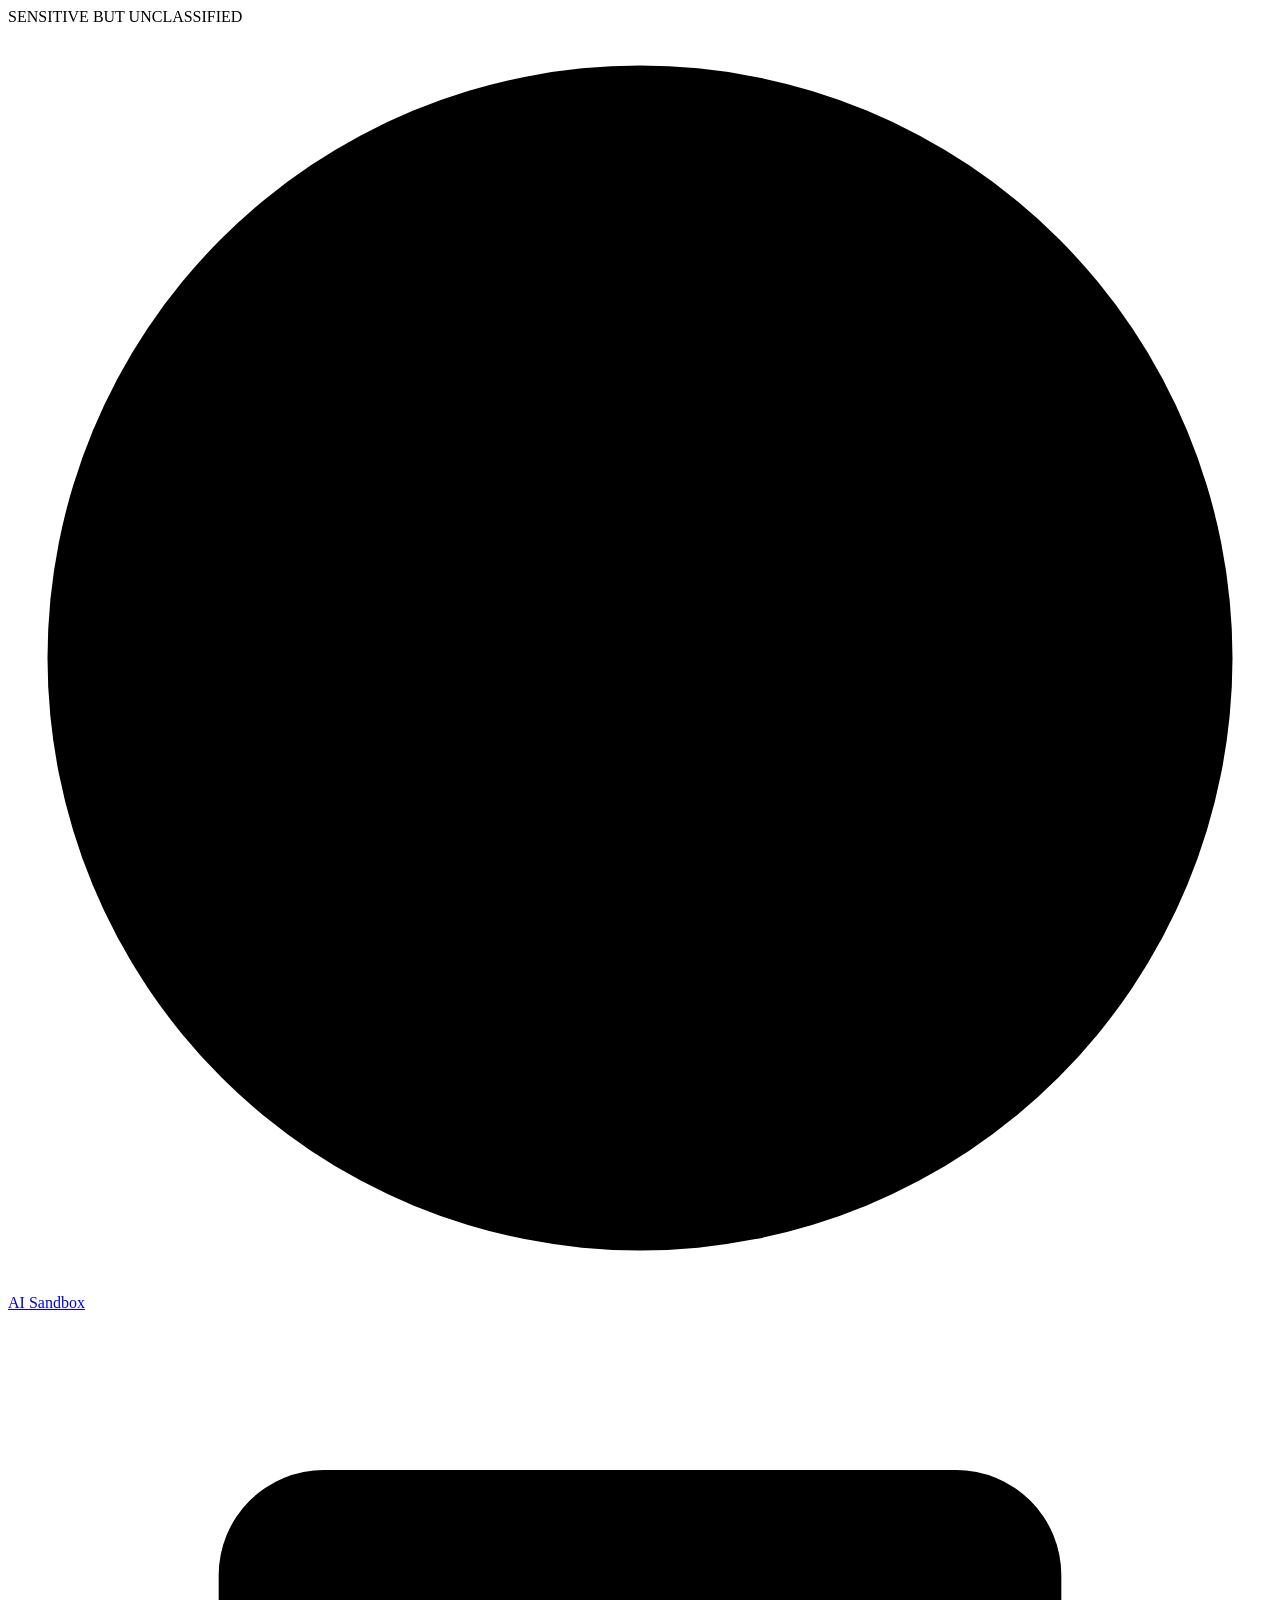
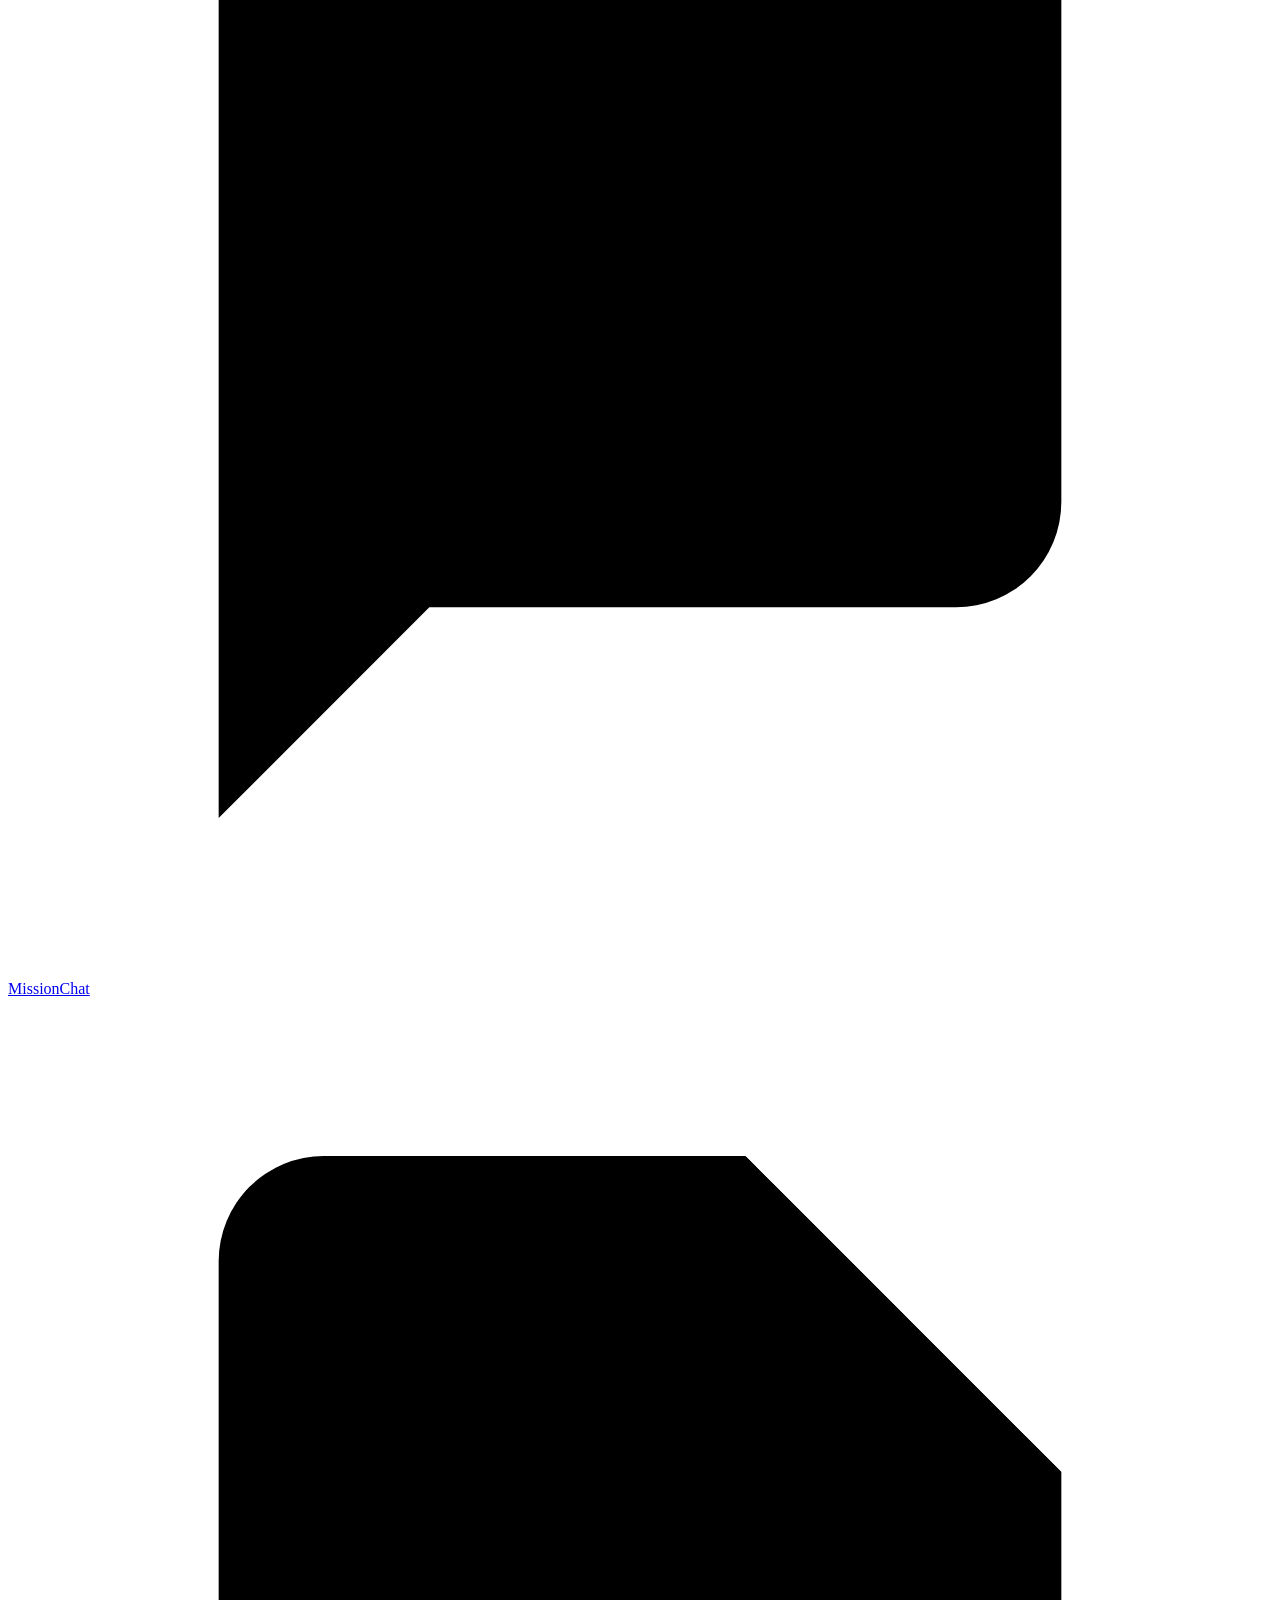
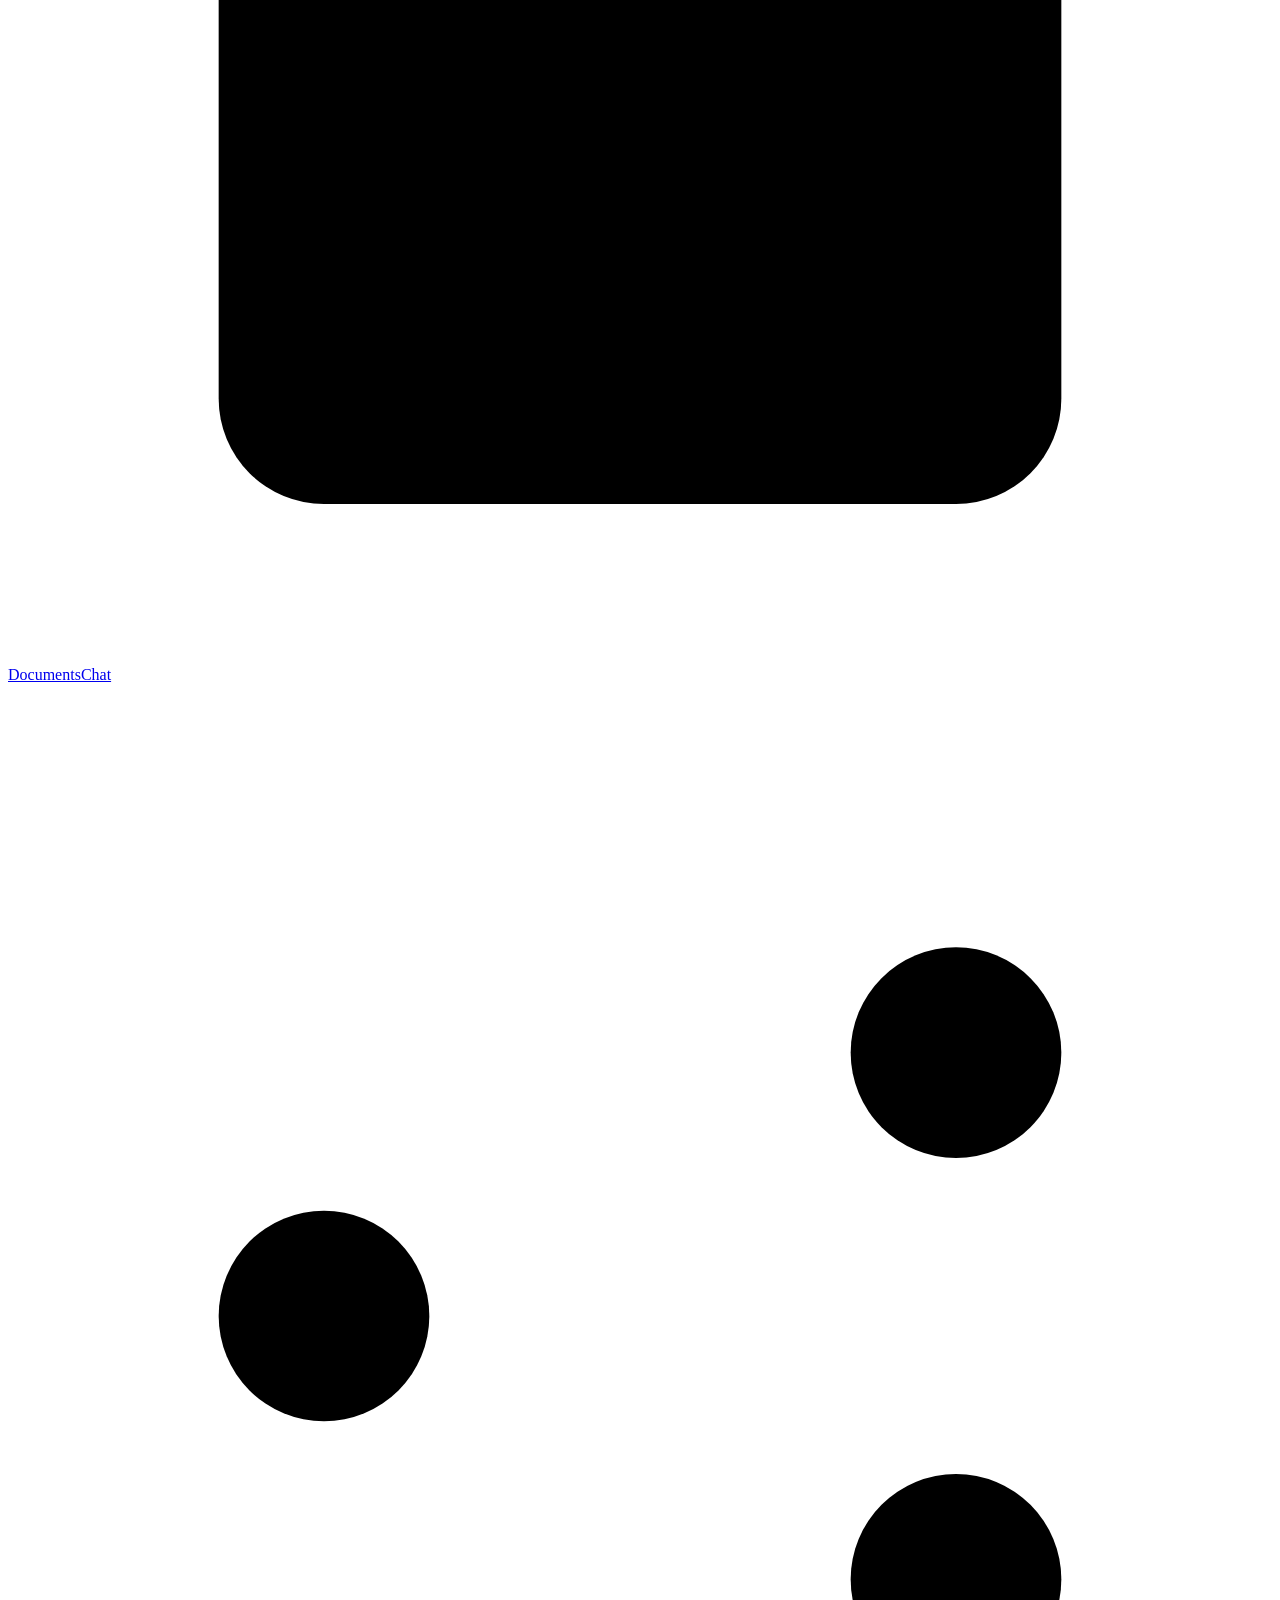
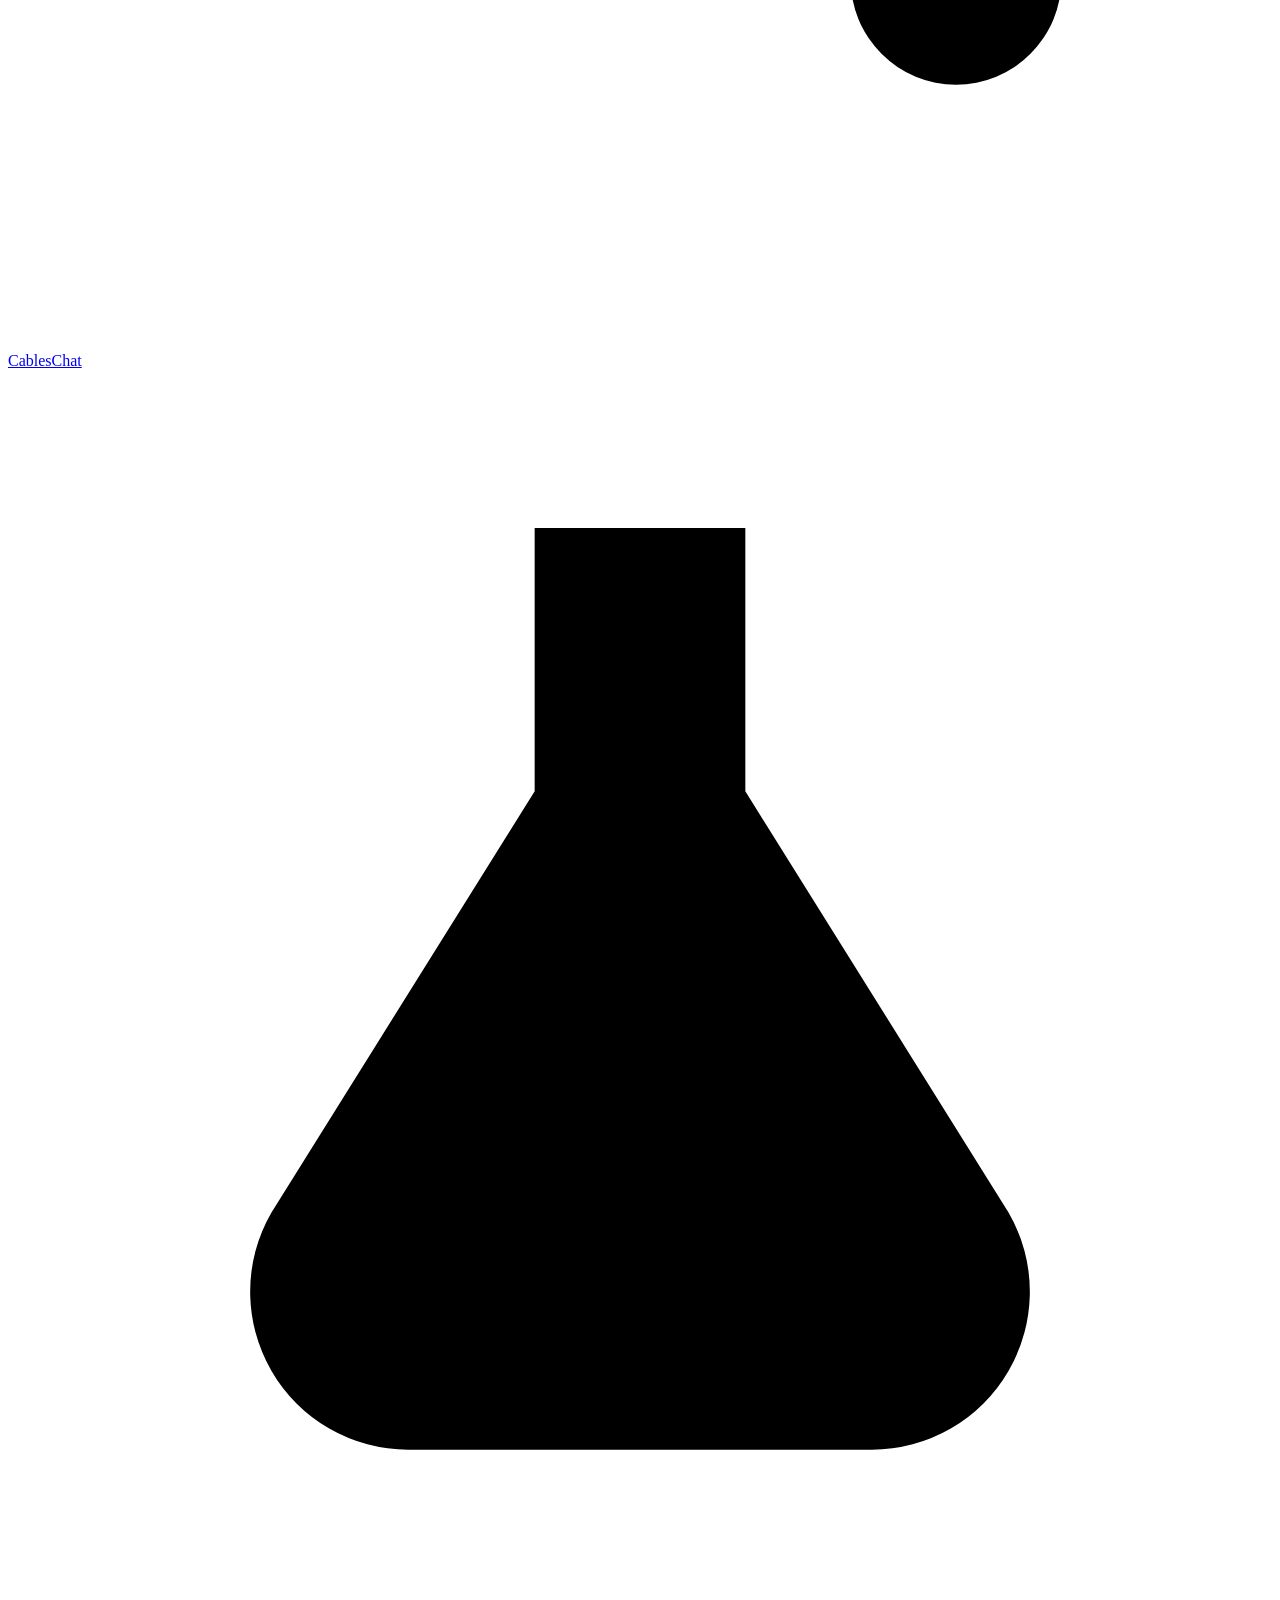
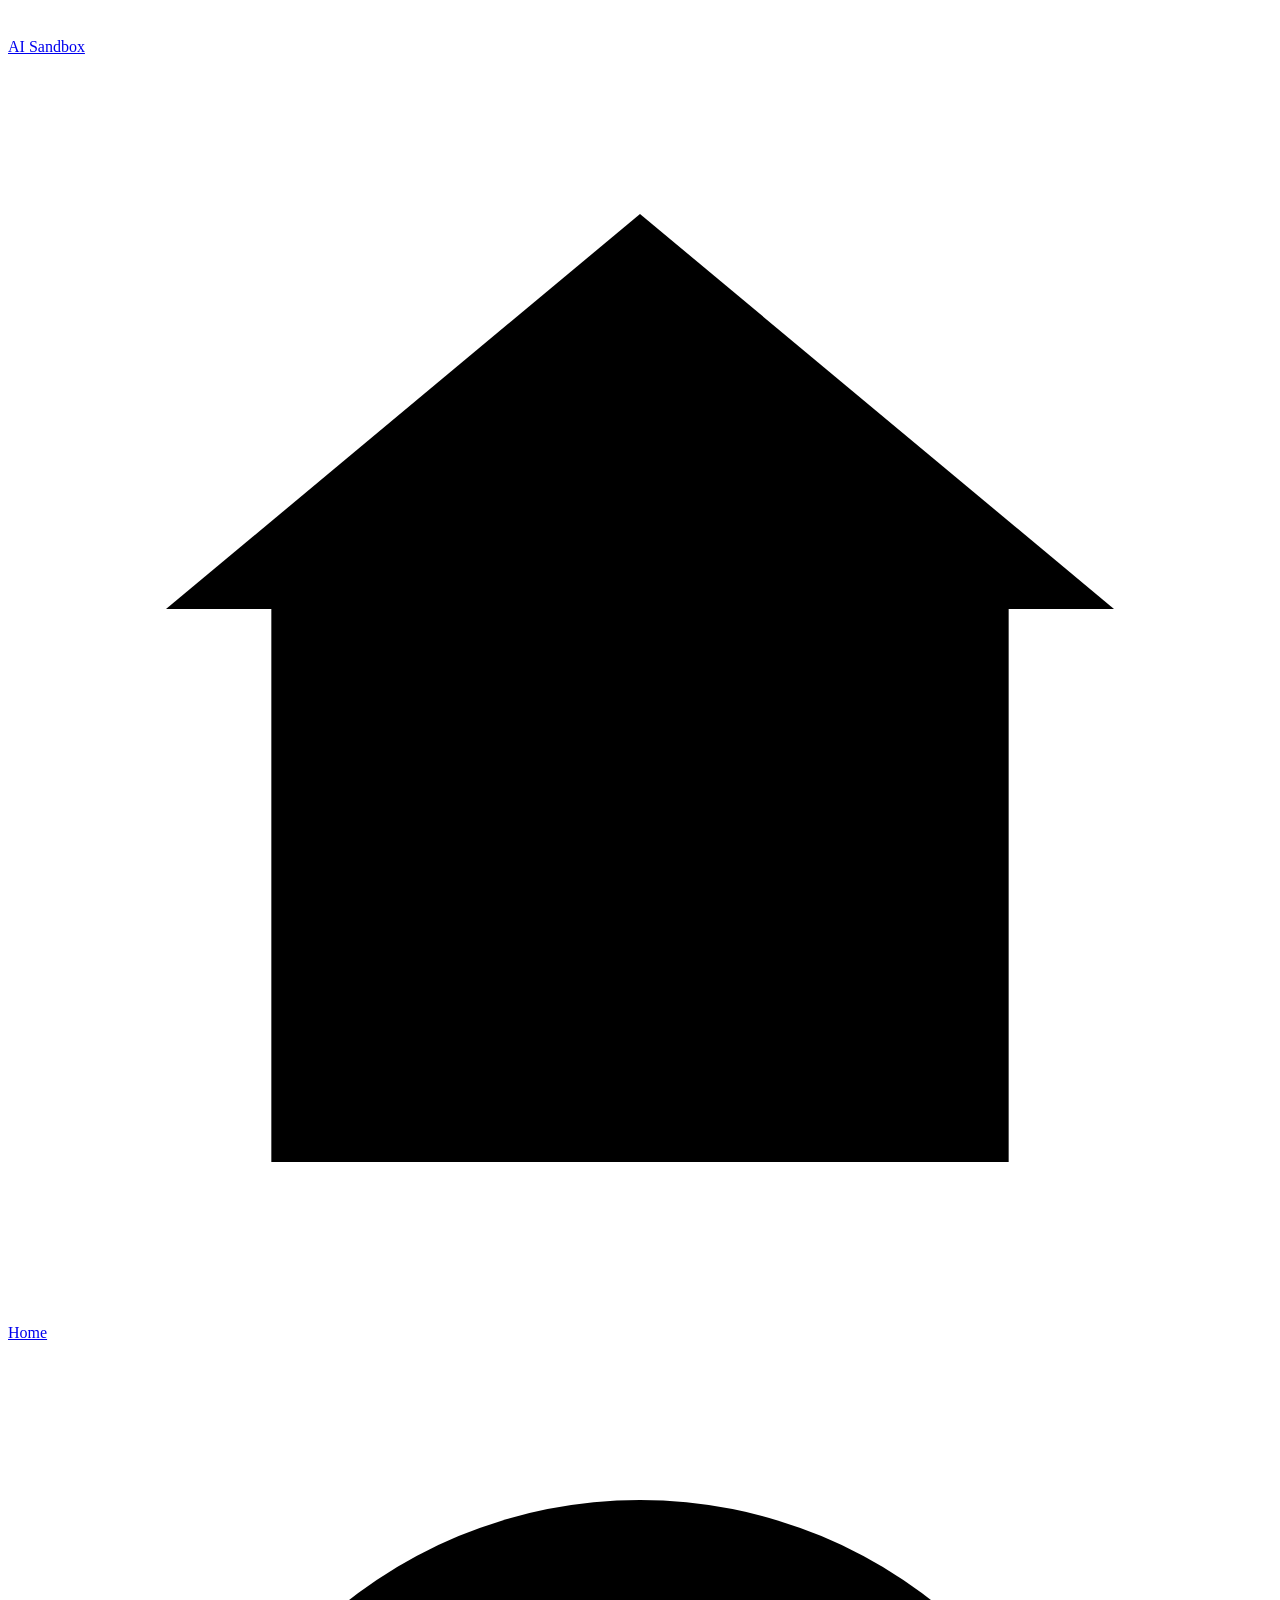
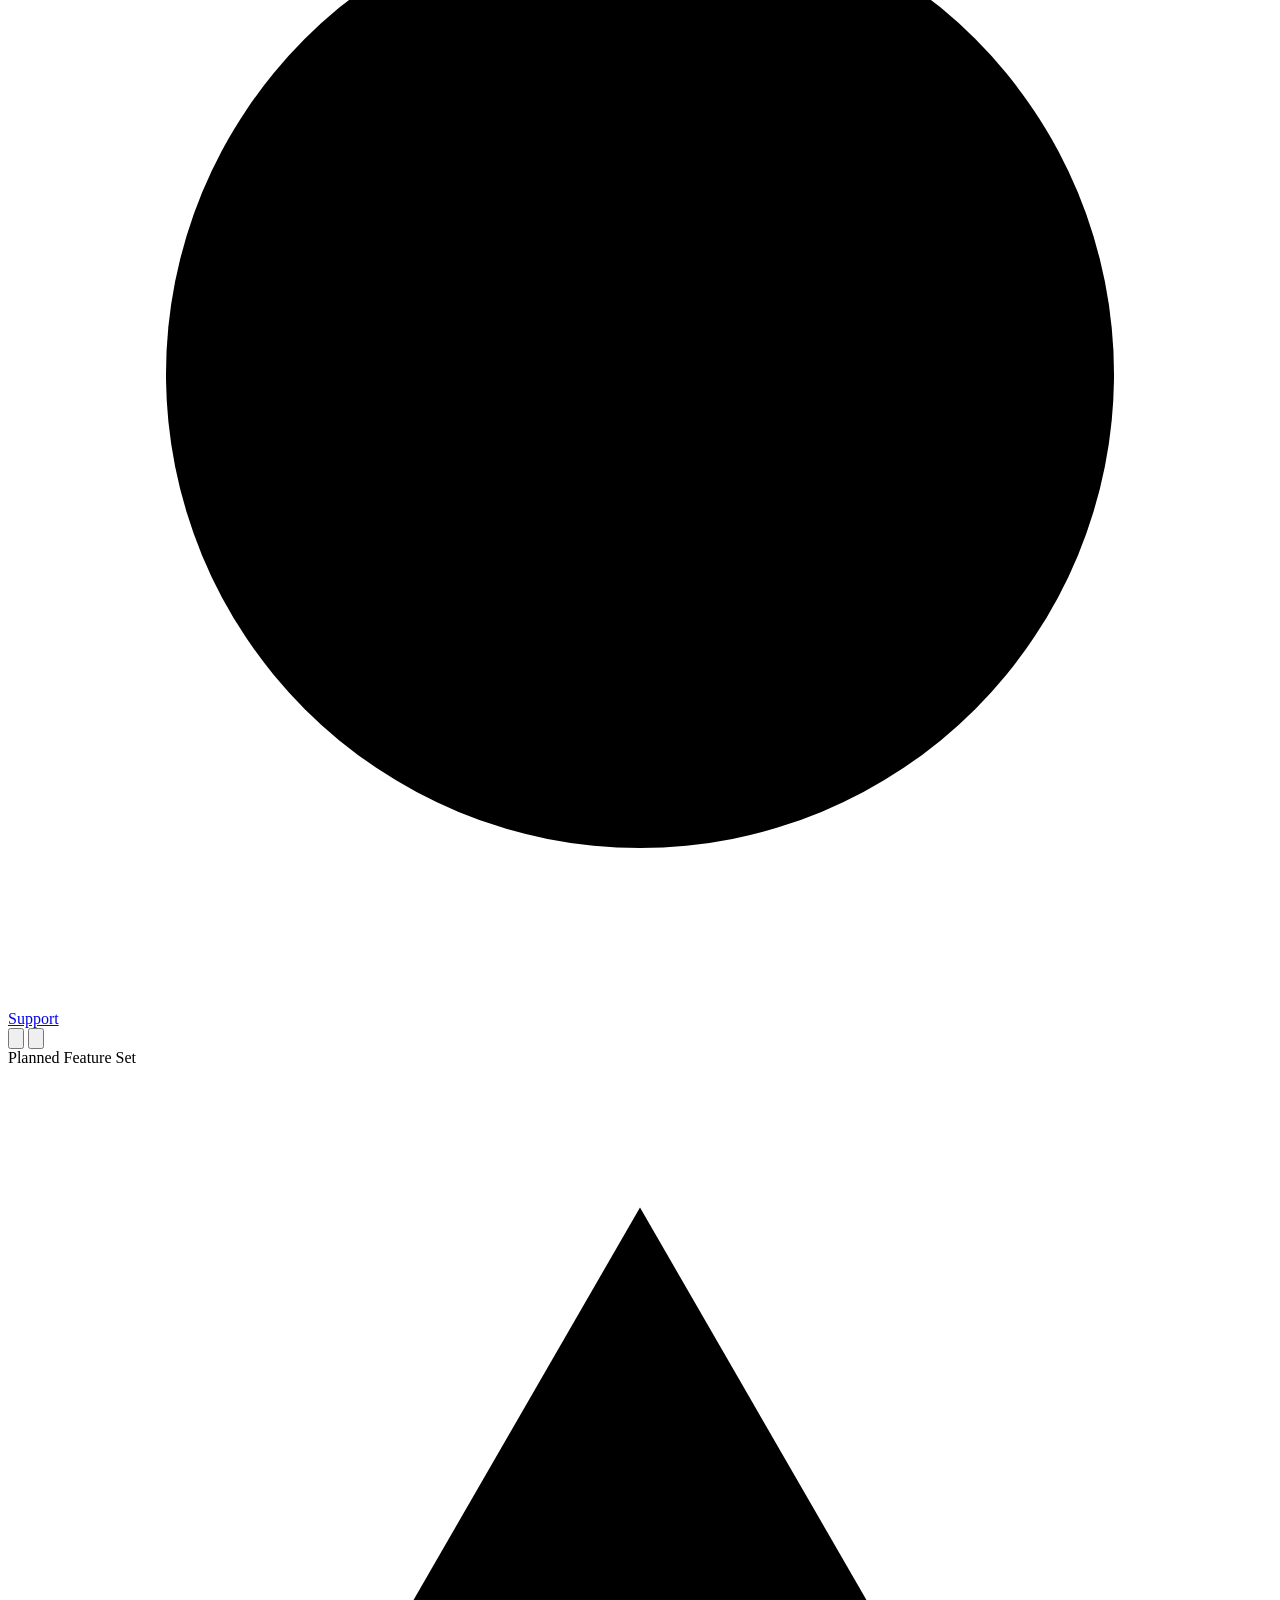
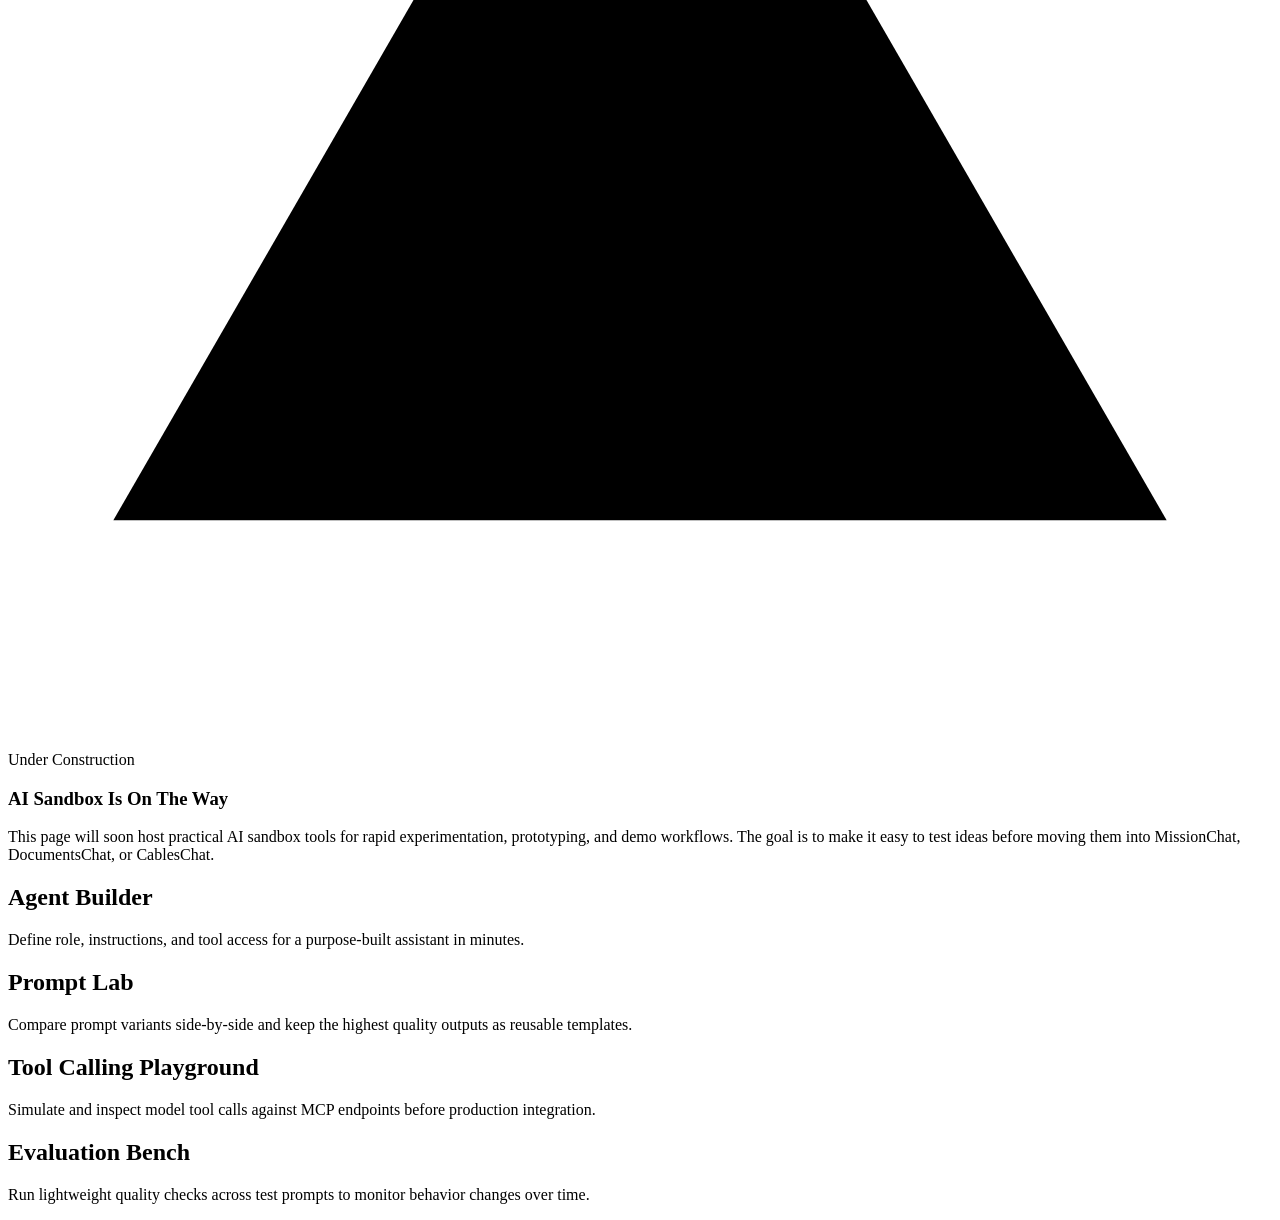
==== src/main/resources/static/aisandbox.html @ 53994b7b "MissionChat: Spring AI chat app with password gate, RAG, and MCP support Spring Boot application exp" ====
<!DOCTYPE html>
<html lang="en">
<head>
    <meta charset="UTF-8">
    <meta name="viewport" content="width=device-width, initial-scale=1.0">
    <title>AI Sandbox</title>
    <link rel="stylesheet" href="/aisandbox.css?v=20260325-01">
</head>
<body>
<div class="classification-banner">SENSITIVE BUT UNCLASSIFIED</div>
<div class="aisandbox-layout">
    <aside class="sidebar">
        <div class="sidebar-top">
            <a class="logo-link" href="/" aria-label="Back to home">
                <span class="logo-circle">
                    <svg viewBox="0 0 64 64" role="img" aria-hidden="true">
                        <circle cx="32" cy="32" r="30"></circle>
                        <path d="M16 33 L22 26 L27 34 L32 21 L37 39 L42 27 L48 33"></path>
                    </svg>
                </span>
                <span class="logo-text">AI Sandbox</span>
            </a>
        </div>

        <nav class="sidebar-nav" aria-label="AI Sandbox sections">
            <a href="/missionchat" class="nav-item">
                <span class="nav-icon" aria-hidden="true">
                    <svg viewBox="0 0 24 24">
                        <path d="M20 15a2 2 0 0 1-2 2H8l-4 4V5a2 2 0 0 1 2-2h12a2 2 0 0 1 2 2z"></path>
                    </svg>
                </span>
                <span class="nav-label">MissionChat</span>
            </a>
            <a href="/documentchat" class="nav-item">
                <span class="nav-icon" aria-hidden="true">
                    <svg viewBox="0 0 24 24">
                        <path d="M14 3H6a2 2 0 0 0-2 2v14a2 2 0 0 0 2 2h12a2 2 0 0 0 2-2V9z"></path>
                        <path d="M14 3v6h6"></path>
                        <path d="M8 13h8M8 17h6"></path>
                    </svg>
                </span>
                <span class="nav-label">DocumentsChat</span>
            </a>
            <a href="/cableschat" class="nav-item">
                <span class="nav-icon" aria-hidden="true">
                    <svg viewBox="0 0 24 24">
                        <circle cx="6" cy="12" r="2"></circle>
                        <circle cx="18" cy="7" r="2"></circle>
                        <circle cx="18" cy="17" r="2"></circle>
                        <path d="M8 12h8M16.6 8.4 8 11M16.6 15.6 8 13"></path>
                    </svg>
                </span>
                <span class="nav-label">CablesChat</span>
            </a>
            <a href="/aisandbox" class="nav-item active">
                <span class="nav-icon" aria-hidden="true">
                    <svg viewBox="0 0 24 24">
                        <path d="M9 3h6"></path>
                        <path d="M10 3v5l-5 8a3 3 0 0 0 2.6 4.5h8.8A3 3 0 0 0 19 16l-5-8V3"></path>
                        <path d="M9 14h6"></path>
                    </svg>
                </span>
                <span class="nav-label">AI Sandbox</span>
            </a>
        </nav>

        <div class="sidebar-footer">
            <a href="/" class="nav-item">
                <span class="nav-icon" aria-hidden="true">
                    <svg viewBox="0 0 24 24">
                        <path d="M3 10.5 12 3l9 7.5"></path>
                        <path d="M5 9.5V21h14V9.5"></path>
                        <path d="M10 21v-6h4v6"></path>
                    </svg>
                </span>
                <span class="nav-label">Home</span>
            </a>
            <a href="#" class="nav-item">
                <span class="nav-icon" aria-hidden="true">
                    <svg viewBox="0 0 24 24">
                        <circle cx="12" cy="12" r="9"></circle>
                        <path d="M9.3 9a2.7 2.7 0 1 1 5.2 1c0 2-2.1 2.1-2.5 3.5"></path>
                        <circle cx="12" cy="17" r="1"></circle>
                    </svg>
                </span>
                <span class="nav-label">Support</span>
            </a>
        </div>
    </aside>

    <section class="workspace">
        <header class="workspace-topbar">
            <div class="topbar-group">
                <button class="icon-button" type="button" aria-label="Open menu">
                    <svg viewBox="0 0 24 24"><path d="M4 7h16M4 12h16M4 17h16"></path></svg>
                </button>
                <button class="icon-button" type="button" aria-label="Start new workspace">
                    <svg viewBox="0 0 24 24"><path d="M12 5v14M5 12h14"></path></svg>
                </button>
            </div>
            <div class="topbar-group">
                <span class="status-chip">Planned Feature Set</span>
            </div>
        </header>

        <main class="sandbox-main" aria-label="AI Sandbox under construction page">
            <section class="hero-card">
                <div class="construction-icon" aria-hidden="true">
                    <svg viewBox="0 0 72 72">
                        <path d="M36 8 66 60H6z"></path>
                        <path d="M36 24v19"></path>
                        <circle cx="36" cy="50" r="2.3"></circle>
                    </svg>
                </div>
                <p class="eyebrow">Under Construction</p>
                <h1>AI Sandbox Is On The Way</h1>
                <p>
                    This page will soon host practical AI sandbox tools for rapid experimentation, prototyping,
                    and demo workflows. The goal is to make it easy to test ideas before moving them into
                    MissionChat, DocumentsChat, or CablesChat.
                </p>
            </section>

            <section class="roadmap" aria-label="Planned AI Sandbox tools">
                <article class="roadmap-card">
                    <h2>Agent Builder</h2>
                    <p>Define role, instructions, and tool access for a purpose-built assistant in minutes.</p>
                </article>
                <article class="roadmap-card">
                    <h2>Prompt Lab</h2>
                    <p>Compare prompt variants side-by-side and keep the highest quality outputs as reusable templates.</p>
                </article>
                <article class="roadmap-card">
                    <h2>Tool Calling Playground</h2>
                    <p>Simulate and inspect model tool calls against MCP endpoints before production integration.</p>
                </article>
                <article class="roadmap-card">
                    <h2>Evaluation Bench</h2>
                    <p>Run lightweight quality checks across test prompts to monitor behavior changes over time.</p>
                </article>
            </section>
        </main>
    </section>
</div>
</body>
</html>
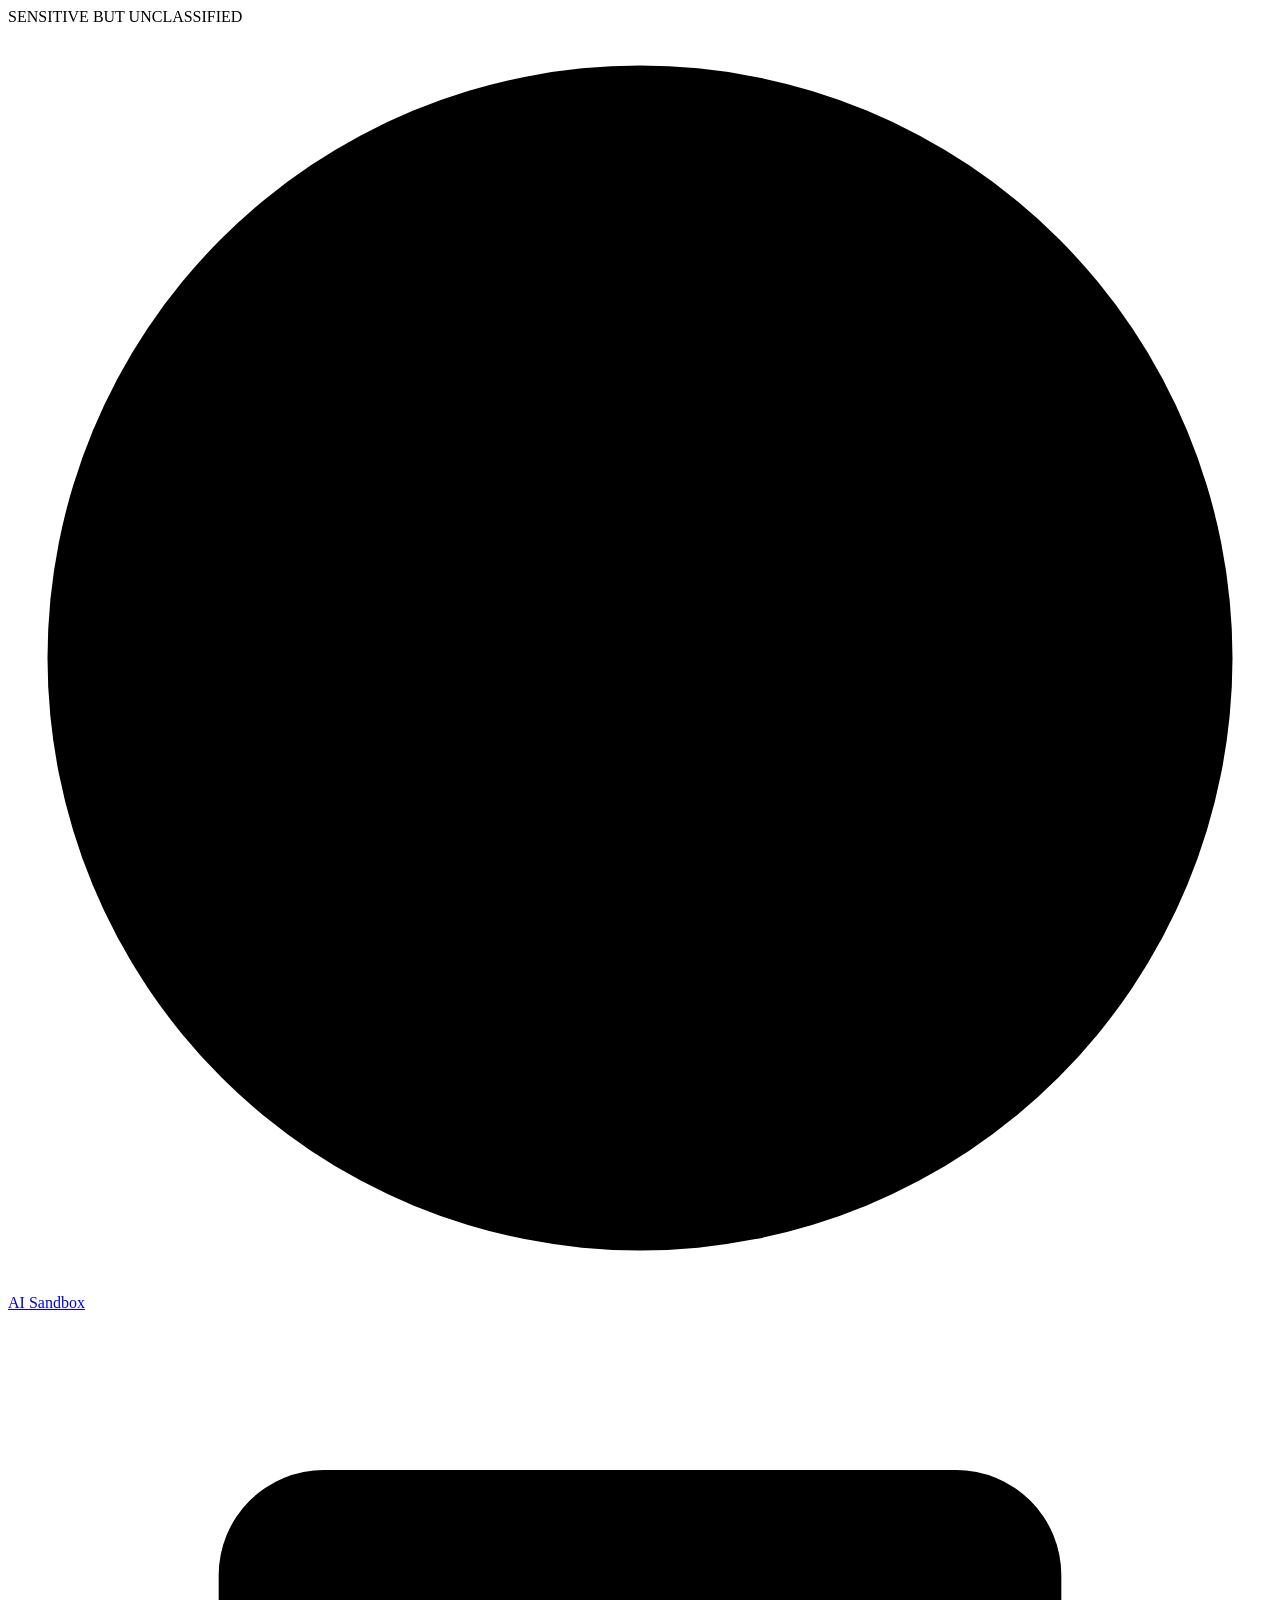
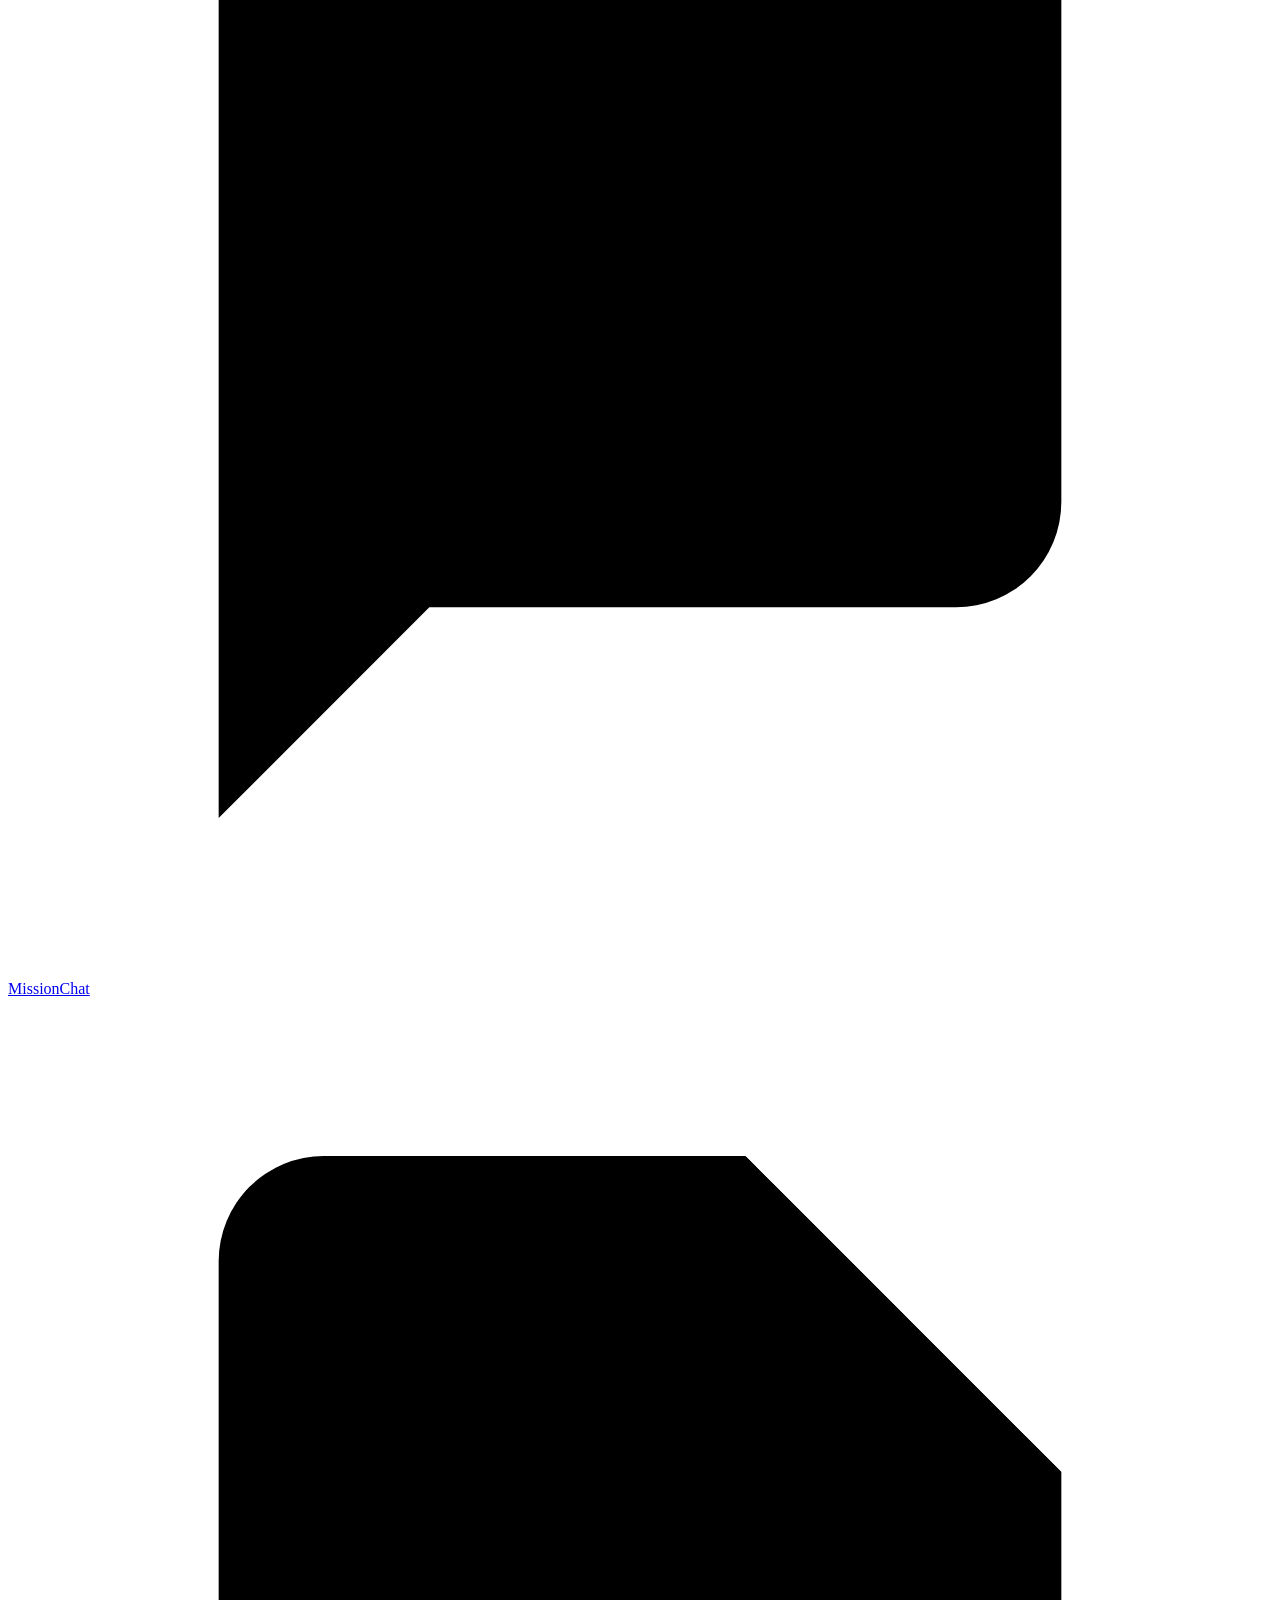
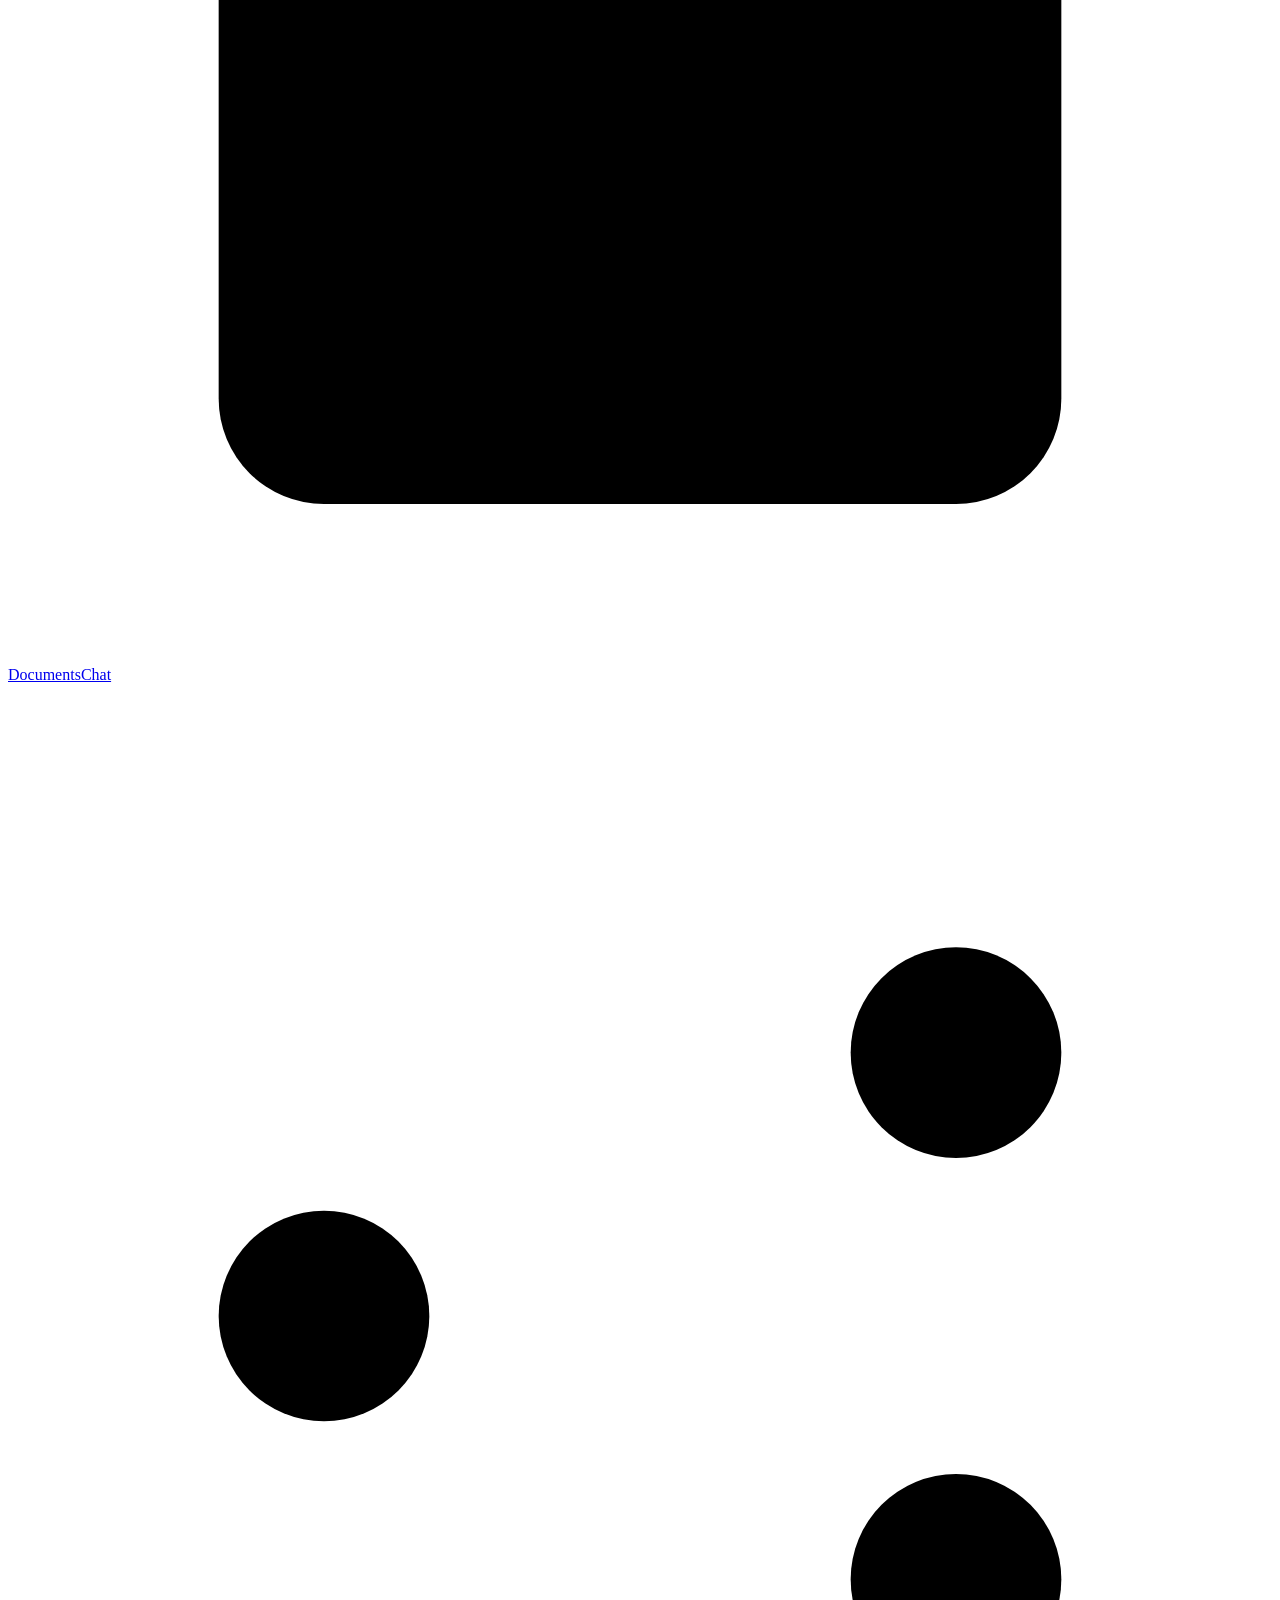
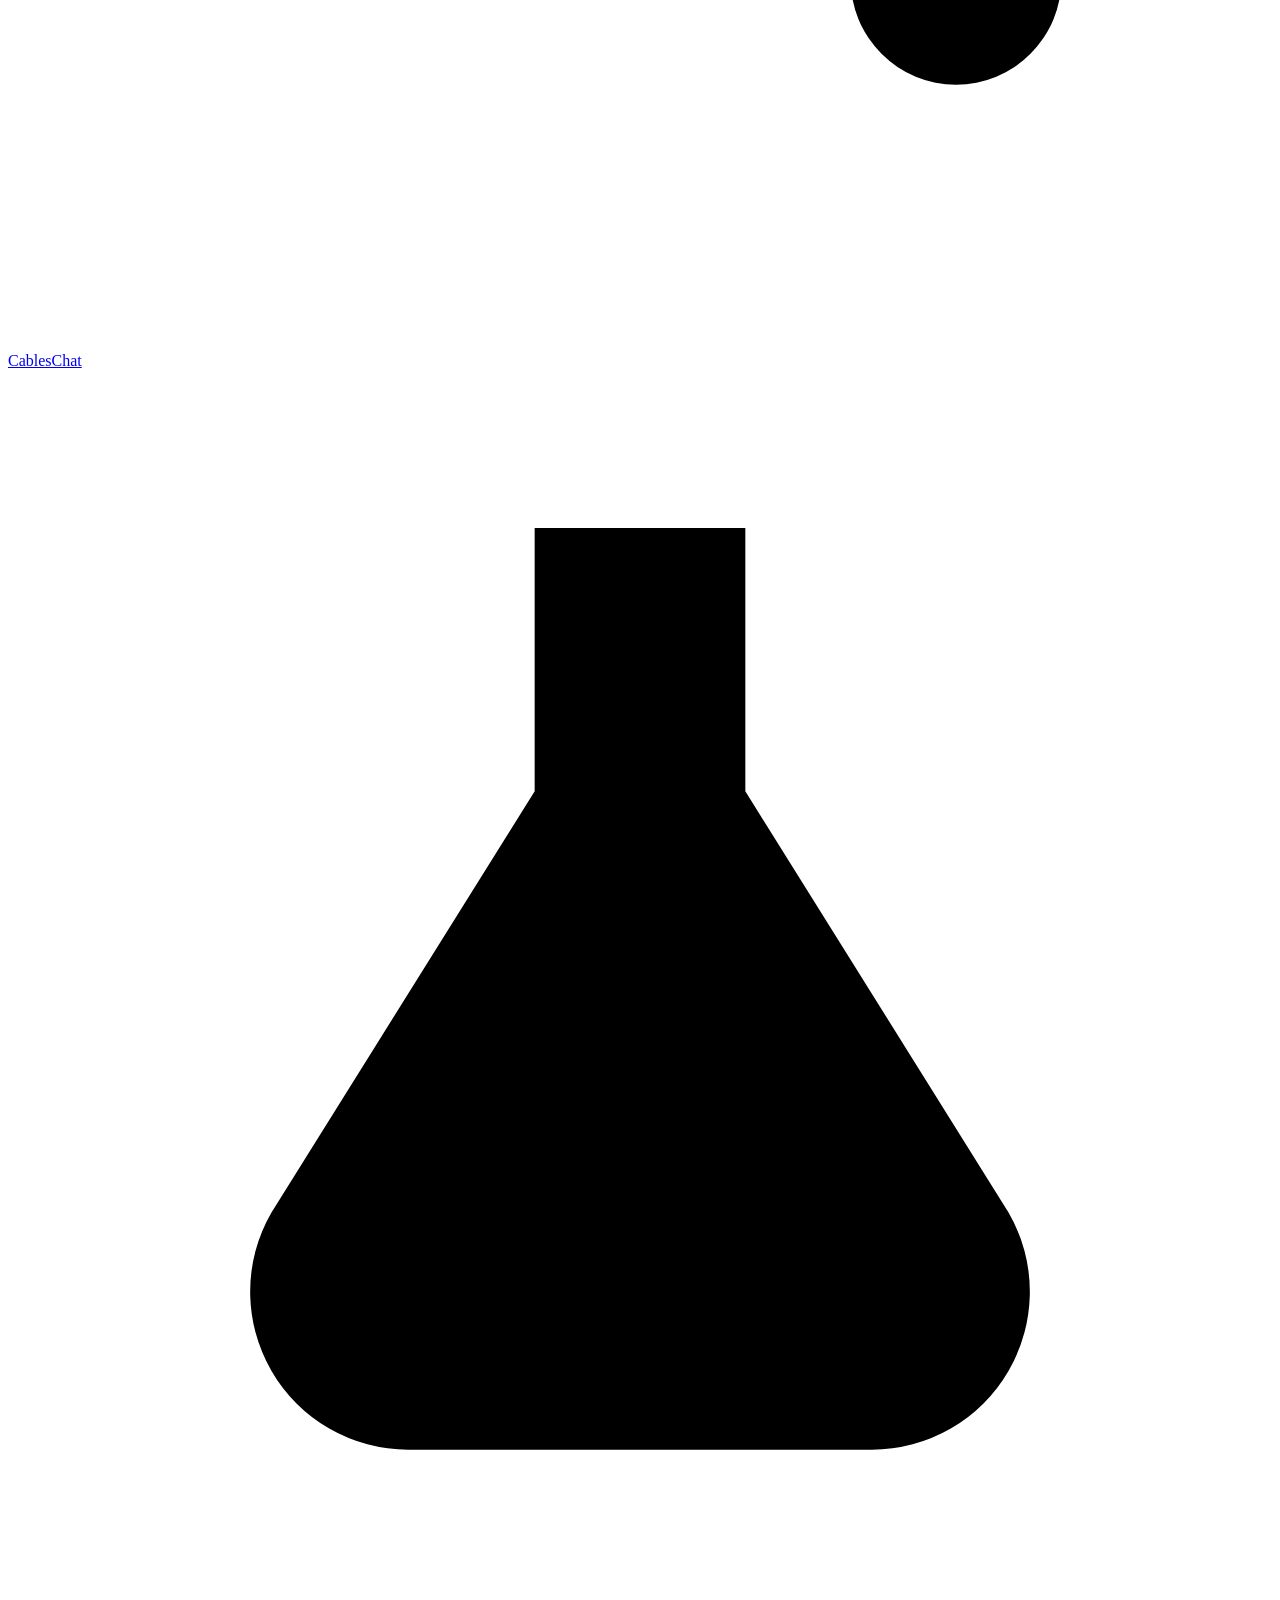
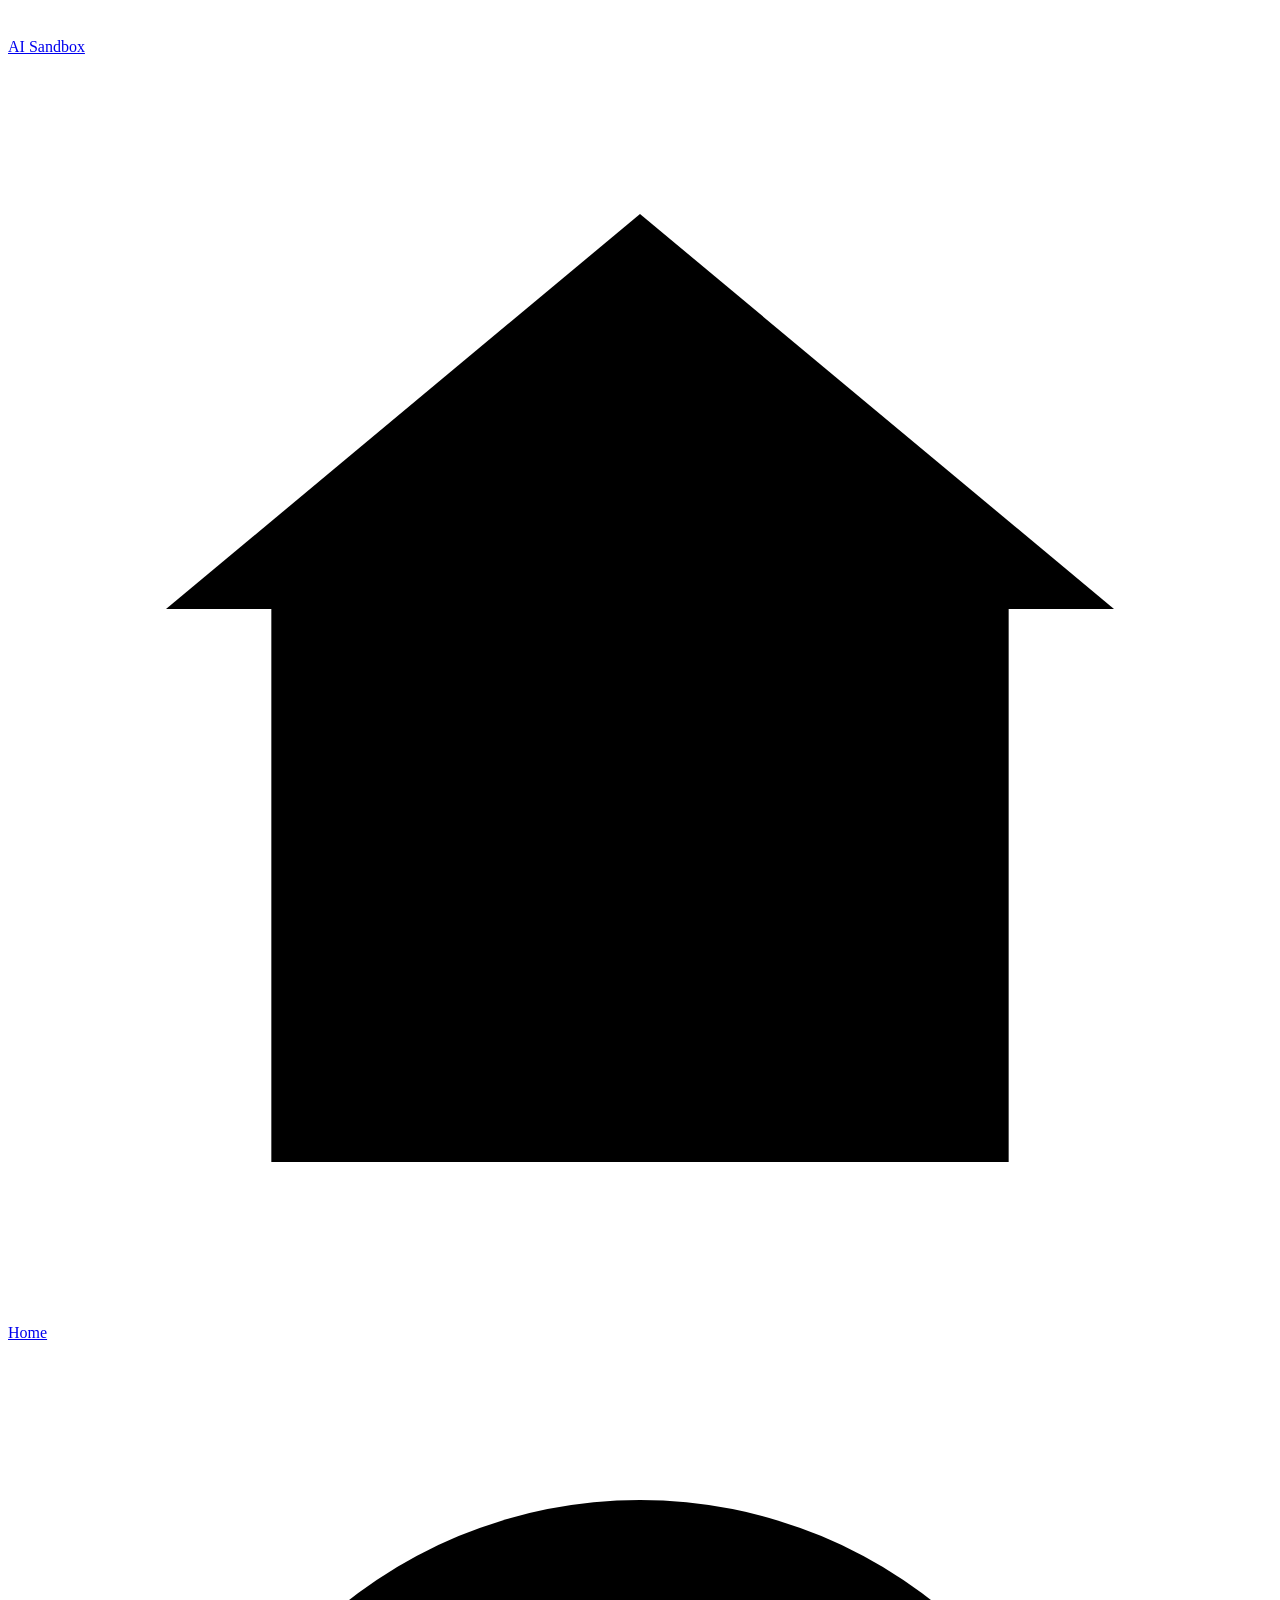
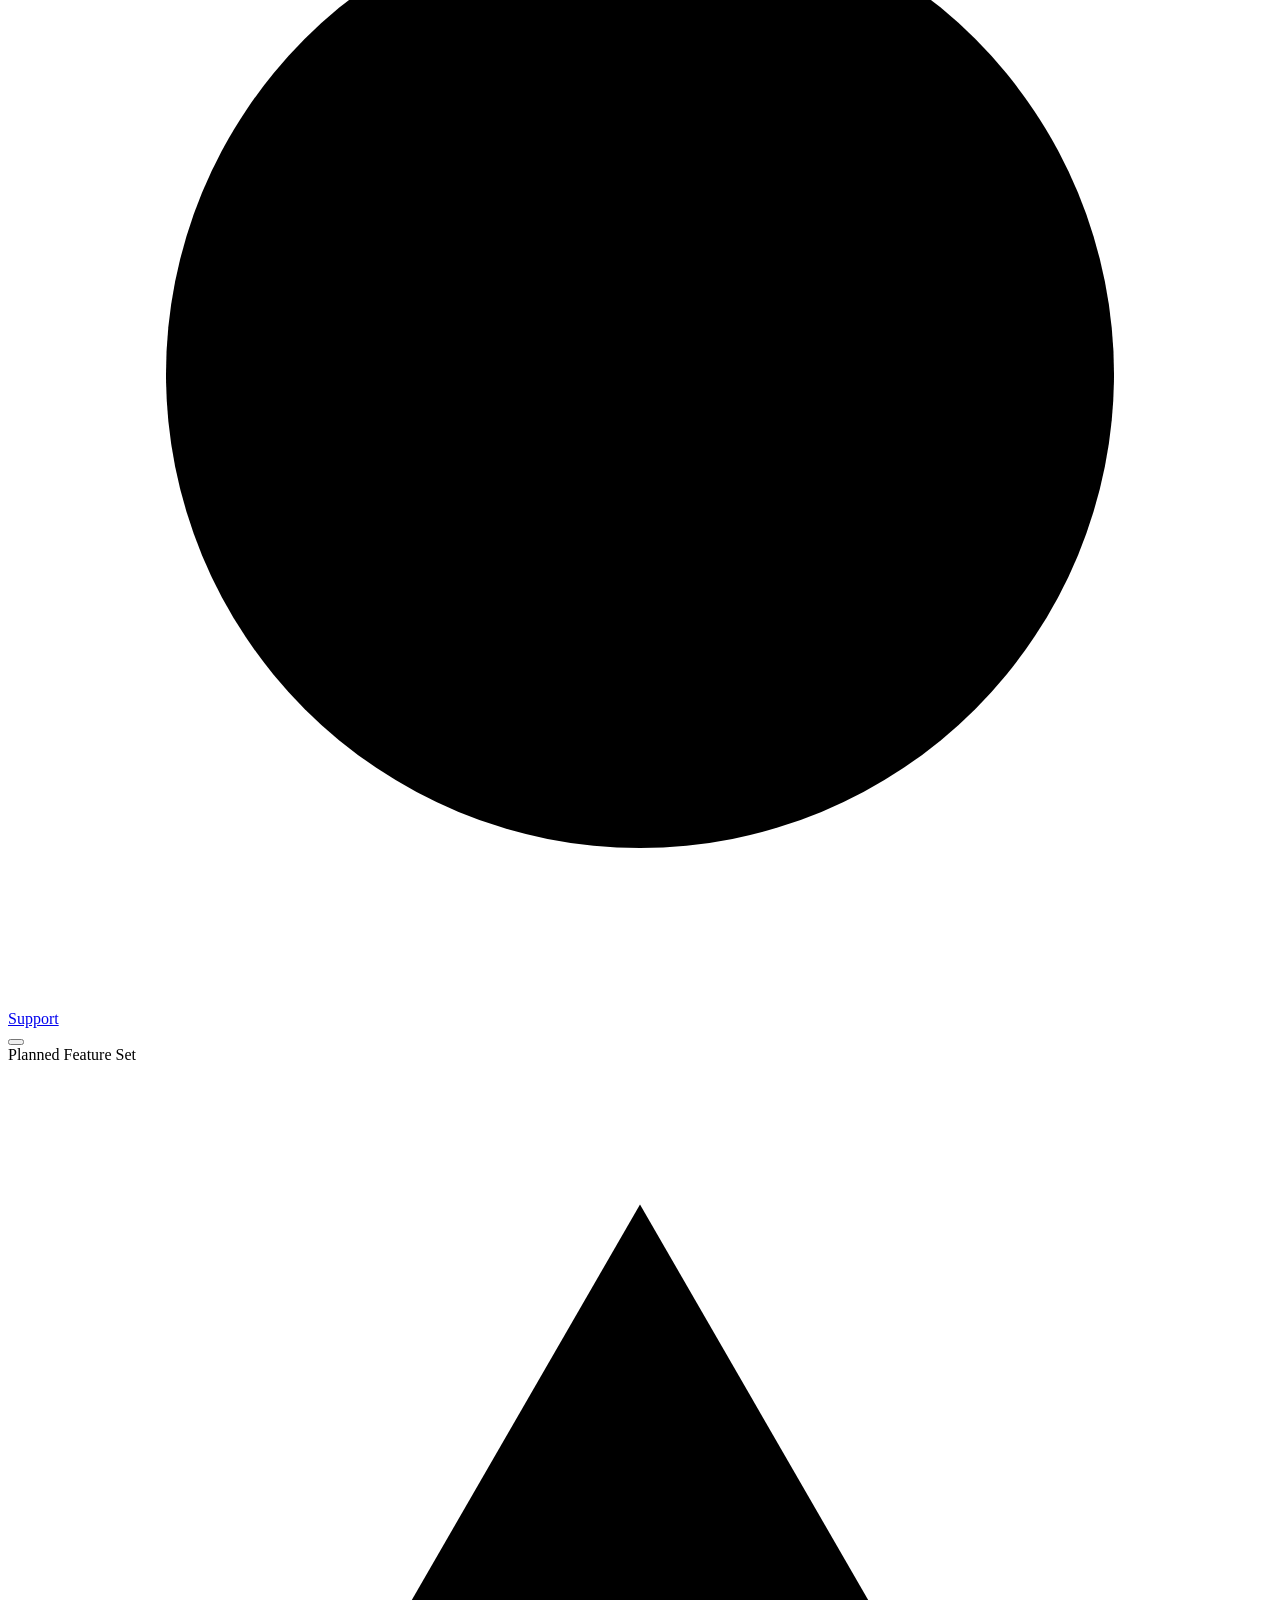
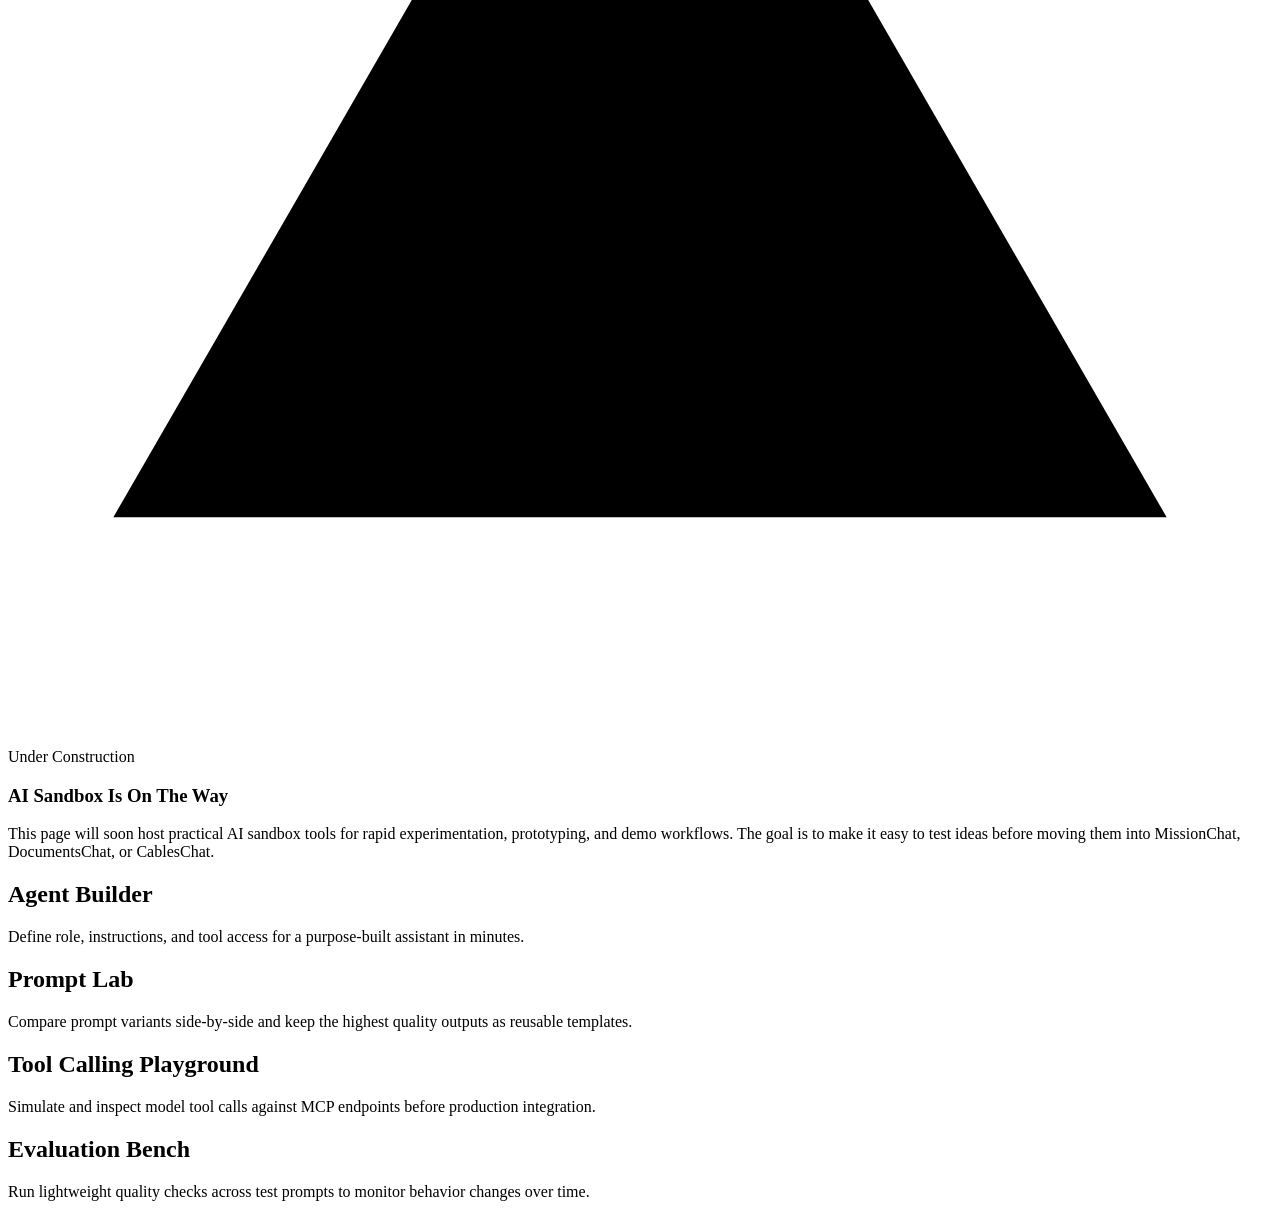
==== commit 325871b4: "Add markdown rendering and collapsible sidebar to chat interfaces Render assistant replies as markdo" ====
--- a/src/main/resources/static/aisandbox.html
+++ b/src/main/resources/static/aisandbox.html
@@ -91,12 +91,7 @@
     <section class="workspace">
         <header class="workspace-topbar">
             <div class="topbar-group">
-                <button class="icon-button" type="button" aria-label="Open menu">
-                    <svg viewBox="0 0 24 24"><path d="M4 7h16M4 12h16M4 17h16"></path></svg>
-                </button>
-                <button class="icon-button" type="button" aria-label="Start new workspace">
-                    <svg viewBox="0 0 24 24"><path d="M12 5v14M5 12h14"></path></svg>
-                </button>
+                <button class="sidebar-toggle-link" type="button" data-sidebar-toggle aria-expanded="true" aria-label="Collapse menu" title="Collapse menu"></button>
             </div>
             <div class="topbar-group">
                 <span class="status-chip">Planned Feature Set</span>
@@ -142,5 +137,6 @@
         </main>
     </section>
 </div>
+<script src="/sidebar-toggle.js?v=20260330-02"></script>
 </body>
 </html>
